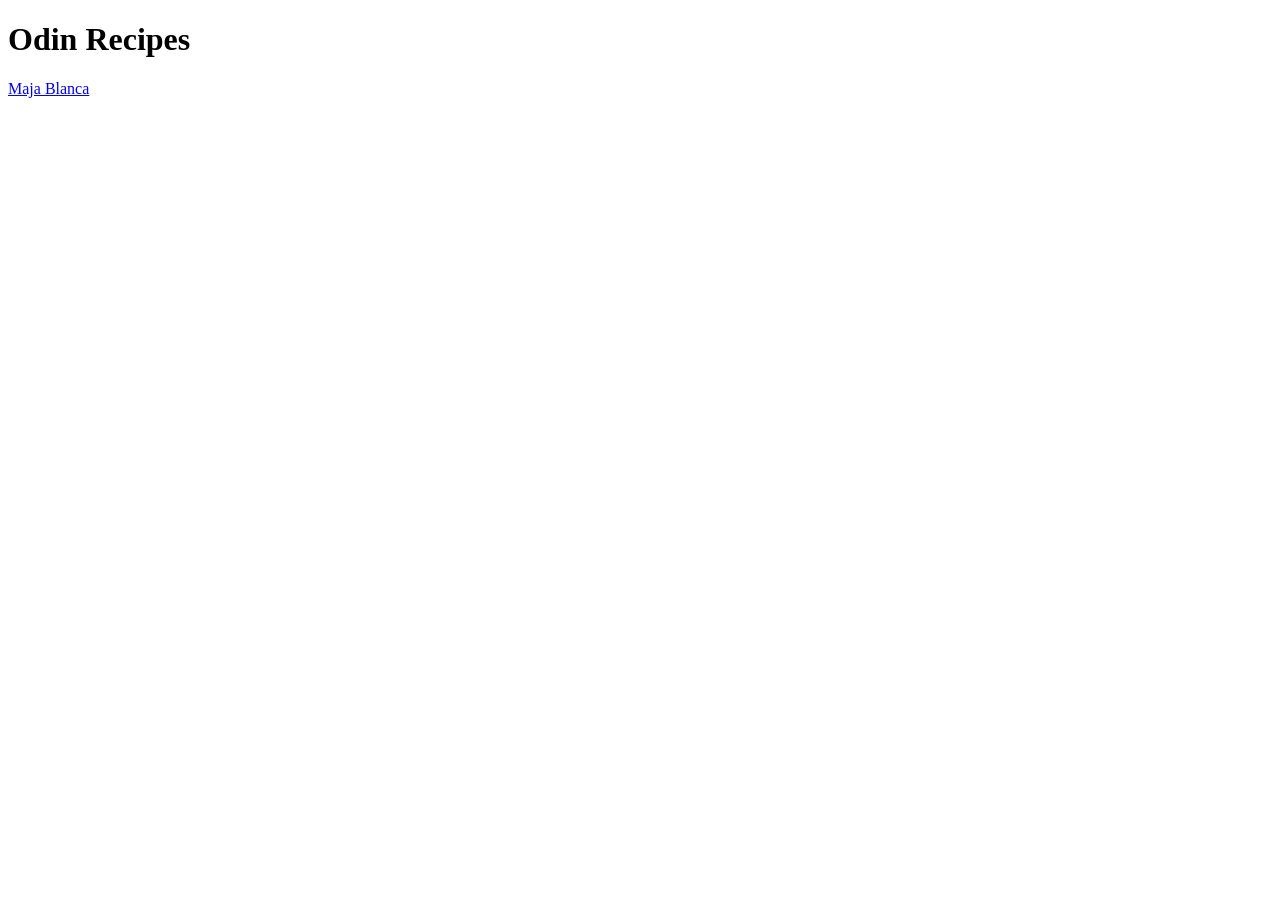
==== index.html @ 169ad191 "Edit index.html" ====
<!DOCTYPE html>
<html lang="en">
<head>
    <meta charset="UTF-8">
    <meta name="viewport" content="width=device-width, initial-scale=1.0">
    <title>TOP Recipe Project</title>
</head>
<body>
    <h1>Odin Recipes</h1>
    <a href="recipes/majabalanca.html">Maja Blanca</a>
</body>
</html>
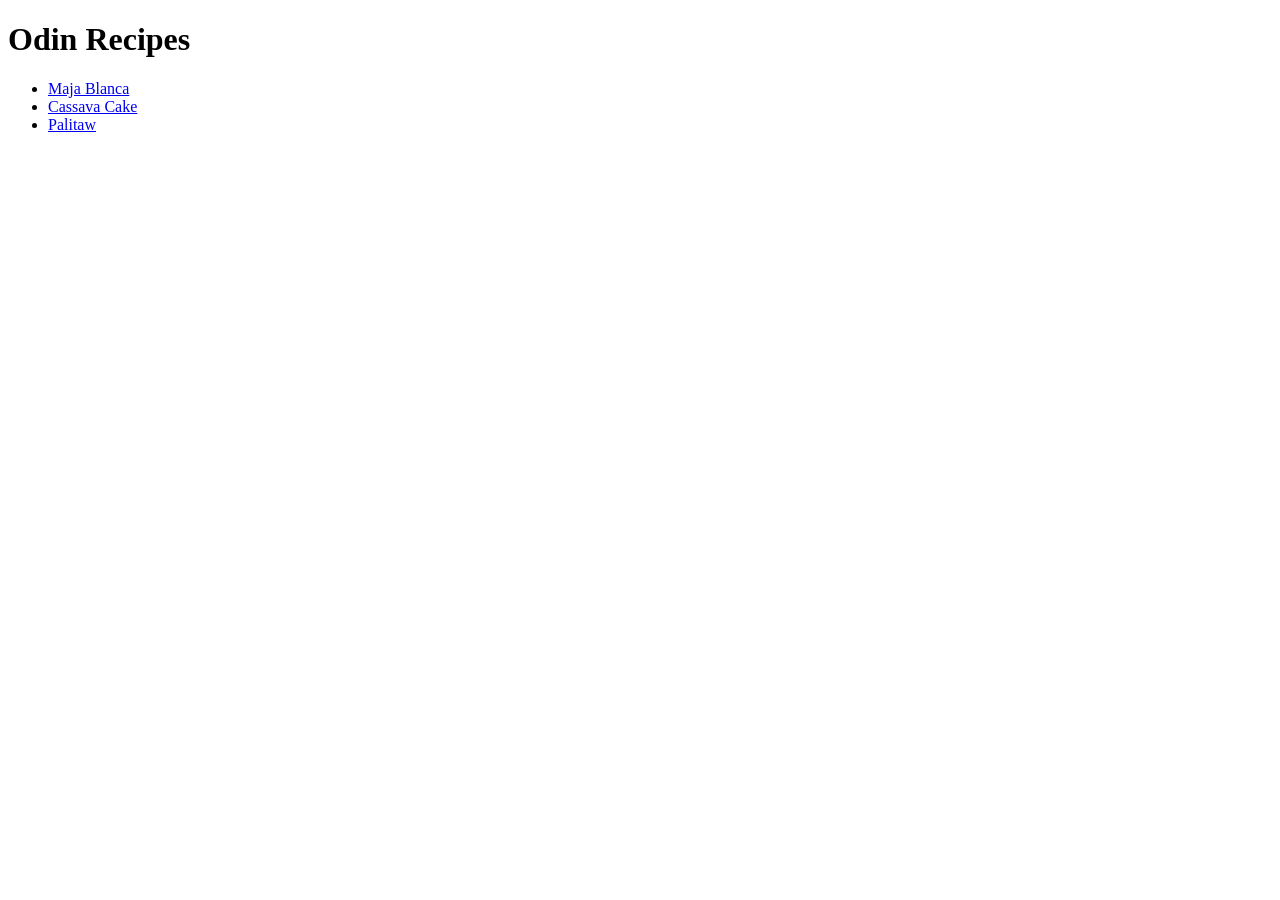
==== commit 9383e76f: "Edit index.html" ====
--- a/index.html
+++ b/index.html
@@ -7,6 +7,10 @@
 </head>
 <body>
     <h1>Odin Recipes</h1>
-    <a href="recipes/majabalanca.html">Maja Blanca</a>
+    <ul>
+        <li><a href="recipes/majabalanca.html">Maja Blanca</a></li>
+        <li><a href="recipes/cassavacake.html">Cassava Cake</a></li>
+        <li><a href="recipes/palitaw.html">Palitaw</a></li>
+    </ul>
 </body>
 </html>
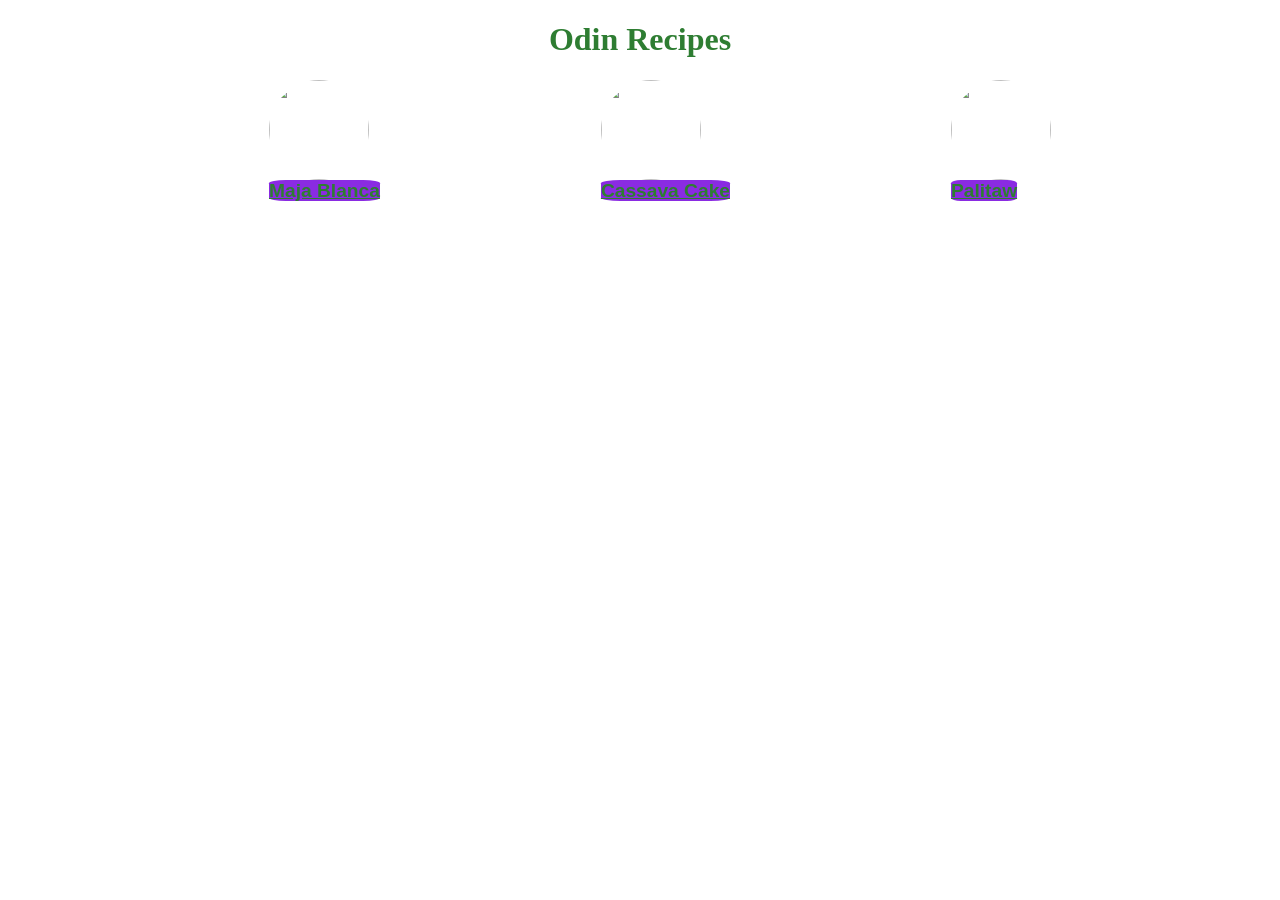
==== commit 672c068e: "added new css" ====
--- a/index.html
+++ b/index.html
@@ -4,13 +4,19 @@
     <meta charset="UTF-8">
     <meta name="viewport" content="width=device-width, initial-scale=1.0">
     <title>TOP Recipe Project</title>
+    <link rel="stylesheet" href="style.css">
 </head>
 <body>
     <h1>Odin Recipes</h1>
-    <ul>
-        <li><a href="recipes/majabalanca.html">Maja Blanca</a></li>
-        <li><a href="recipes/cassavacake.html">Cassava Cake</a></li>
-        <li><a href="recipes/palitaw.html">Palitaw</a></li>
-    </ul>
+        <ul>
+            <li><img src="../odin-recipes/images/majablanca.webp">
+                <a href="recipes/majabalanca.html">Maja Blanca</a></li>
+            
+            <li><img src="../odin-recipes/images/cassavacake.webp">
+                <a href="recipes/cassavacake.html">Cassava Cake</a></li>
+            
+            <li><img src="../odin-recipes/images/palitaw.webp">
+                <a href="recipes/palitaw.html">Palitaw</a></li>
+        </ul>
 </body>
 </html>
--- a/style.css
+++ b/style.css
@@ -0,0 +1,36 @@
+h1 {
+    display: flex;
+    justify-content:center;
+    background-color: transparent;
+    color: rgb(46, 125, 50);
+}
+
+ul {
+    font-family: Arial, Helvetica, sans-serif;
+    display: flex;
+    justify-content: space-evenly;
+    list-style: none;
+}
+
+a {
+    background-color: blueviolet;
+    border-radius: 15%;
+    color: rgb(46, 125, 50);;
+    font-weight: bold;
+    font-size: larger;
+}
+
+body {
+    background-image: url(../git_test/images/fiesta.jpg);
+    background-size: cover;
+    background-position: center;
+    background-repeat: no-repeat;
+}
+
+img {
+    border-radius: 50%;
+    display: flex;
+    flex-direction: column;
+    width: 100px;
+    height: 100px;
+}
